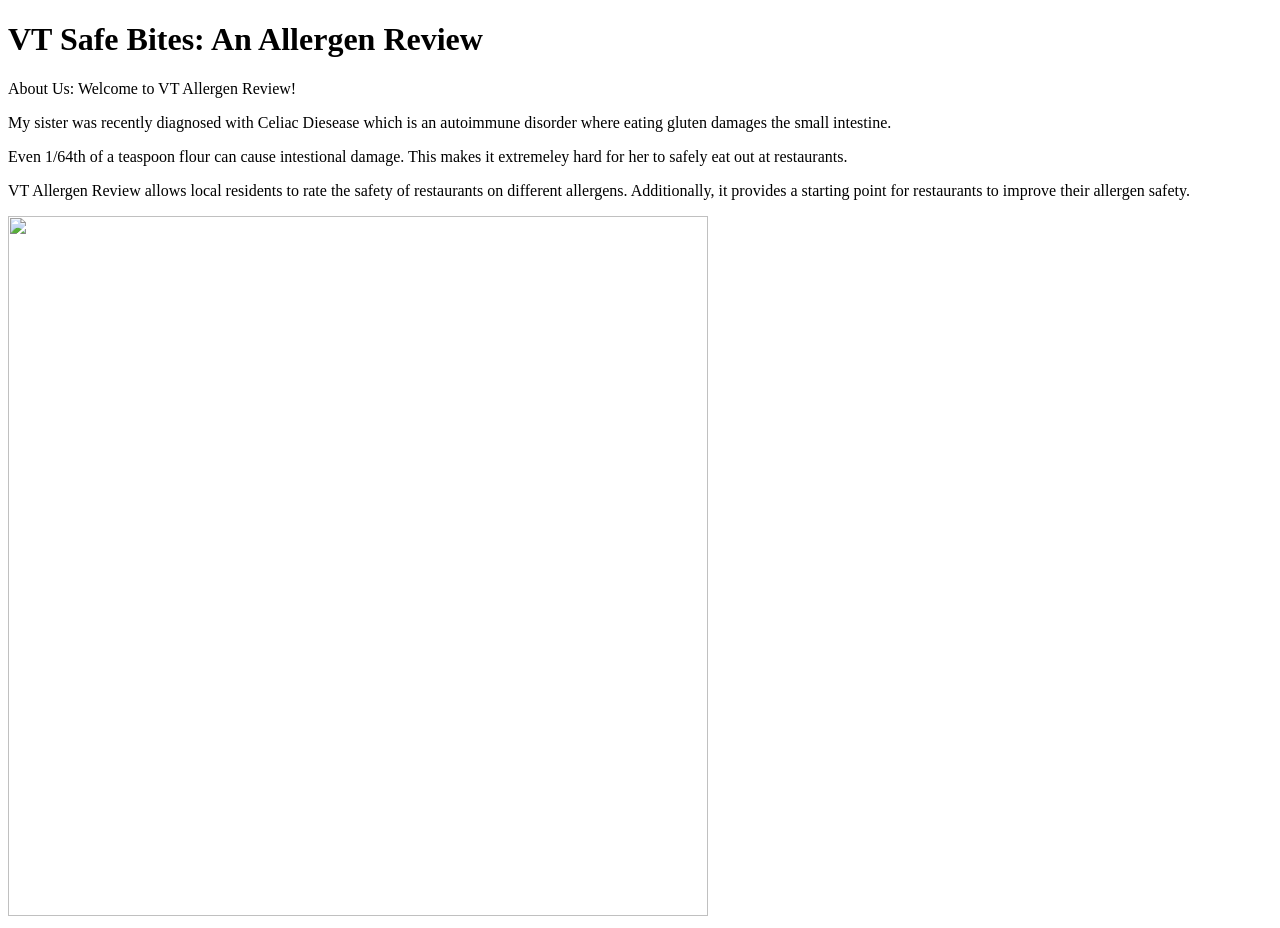
==== index.html @ b988948b "coded my first website page" ====
<!DOCTYPE html>
<html>
    <head> </head>
    <body> 
        <h1>VT Safe Bites: An Allergen Review</h1>
        <p>About Us: Welcome to VT Allergen Review!
        </p>
        <P> My sister was recently diagnosed with Celiac Diesease which is an autoimmune disorder where eating gluten damages the small intestine. </P>
        <P> Even 1/64th of a teaspoon flour can cause intestional damage. This makes it extremeley hard for her to safely eat out at restaurants. 
        </P>
        <P> VT Allergen Review allows local residents to rate the safety of restaurants on different allergens. Additionally, it provides a starting point for restaurants to improve their allergen safety. </P>
        <img
        src="https://www.webstaurantstore.com/uploads/blog/2023/9/infographic_allergens.jpg" width="700" height="700"
        />

    </body>
</html>
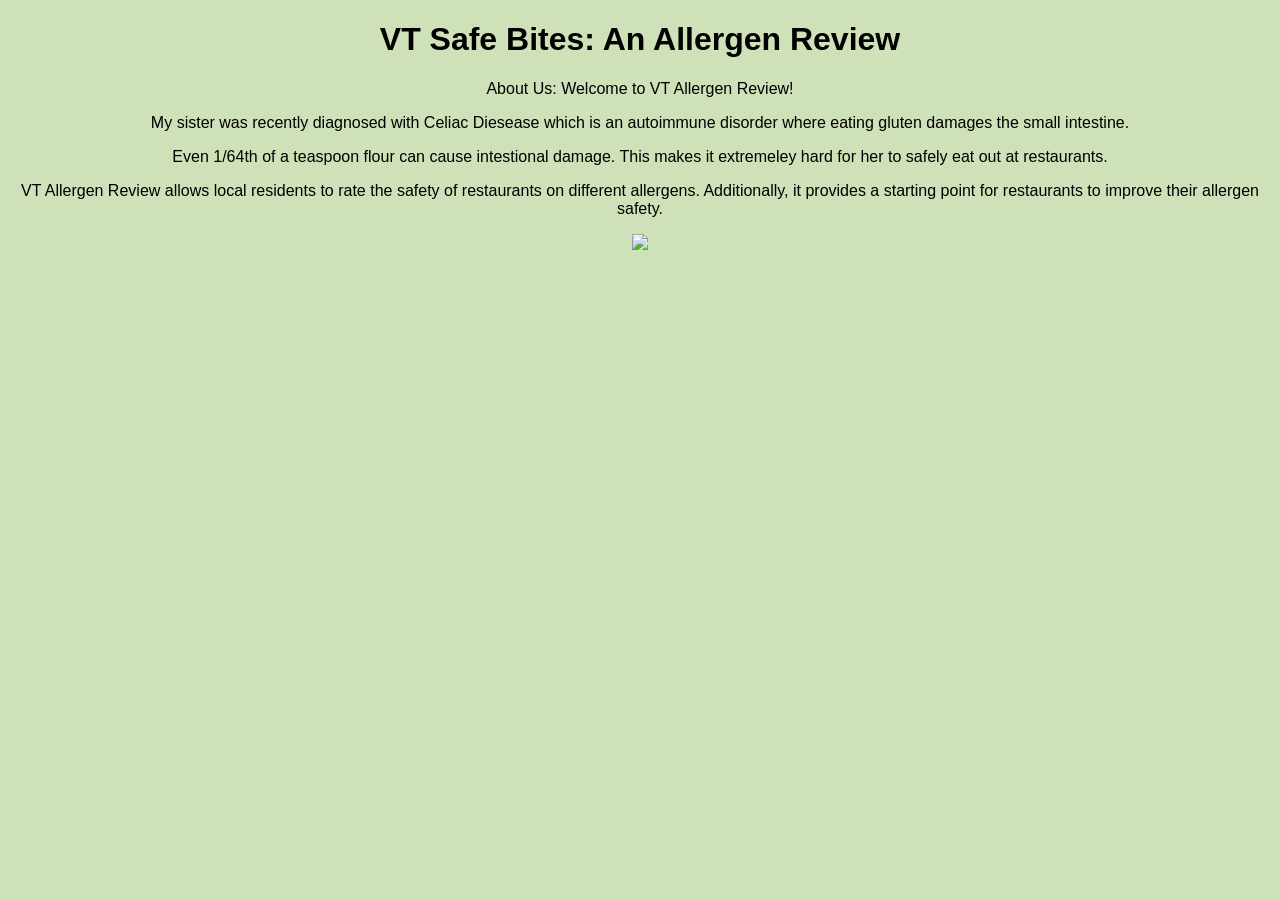
==== commit 0817862f: "finished website" ====
--- a/index.html
+++ b/index.html
@@ -1,6 +1,8 @@
 <!DOCTYPE html>
 <html>
-    <head> </head>
+    <head> 
+        <link rel="stylesheet" href="style.css" />
+    </head>
     <body> 
         <h1>VT Safe Bites: An Allergen Review</h1>
         <p>About Us: Welcome to VT Allergen Review!
@@ -10,7 +12,7 @@
         </P>
         <P> VT Allergen Review allows local residents to rate the safety of restaurants on different allergens. Additionally, it provides a starting point for restaurants to improve their allergen safety. </P>
         <img
-        src="https://www.webstaurantstore.com/uploads/blog/2023/9/infographic_allergens.jpg" width="700" height="700"
+        src="https://www.webstaurantstore.com/uploads/blog/2023/9/infographic_allergens.jpg" 
         />
 
     </body>
--- a/style.css
+++ b/style.css
@@ -0,0 +1,8 @@
+img {
+    width: 200px;
+}
+body {
+    text-align: center;
+    font-family: 'Arial';
+    background: #cfe1b9
+}
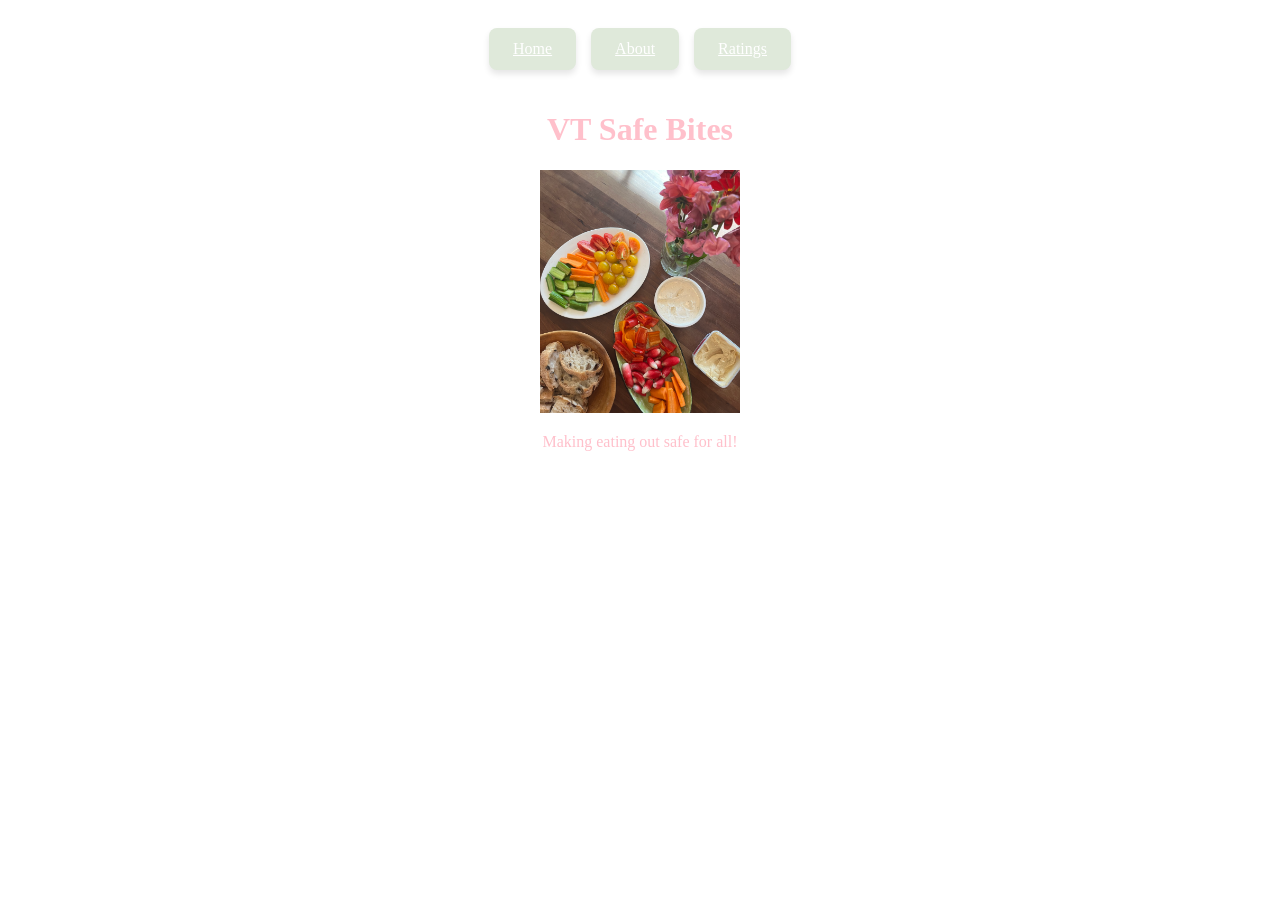
==== commit fc09665f: "finished" ====
--- a/index.html
+++ b/index.html
@@ -4,16 +4,19 @@
         <link rel="stylesheet" href="style.css" />
     </head>
     <body> 
-        <h1>VT Safe Bites: An Allergen Review</h1>
-        <p>About Us: Welcome to VT Allergen Review!
-        </p>
-        <P> My sister was recently diagnosed with Celiac Diesease which is an autoimmune disorder where eating gluten damages the small intestine. </P>
-        <P> Even 1/64th of a teaspoon flour can cause intestional damage. This makes it extremeley hard for her to safely eat out at restaurants. 
-        </P>
-        <P> VT Allergen Review allows local residents to rate the safety of restaurants on different allergens. Additionally, it provides a starting point for restaurants to improve their allergen safety. </P>
-        <img
-        src="https://www.webstaurantstore.com/uploads/blog/2023/9/infographic_allergens.jpg" 
-        />
+        <nav class="nav-container">
+  <a href="index.html" class="nav-btn">Home</a>
+  <a href="about.html" class="nav-btn">About</a>
+  <a href="ratings.html" class="nav-btn">Ratings</a>
+</nav>
+        <h1>VT Safe Bites</h1>
 
+        <img src="IMG_2285.jpg"> 
+        <p> Making eating out safe for all!</p>
+       
+</body>
+</html>
+    
     </body>
+
 </html>
--- a/style.css
+++ b/style.css
@@ -3,6 +3,51 @@
 }
 body {
     text-align: center;
-    font-family: 'Arial';
-    background: #cfe1b9
+     font-family: "Playfair Display", serif;
+  font-optical-sizing: auto;
+  font-weight: 400;
+  font-style: normal;
+    color: pink;
 }
+/* Container to space out the buttons */
+.nav-container {
+  display: flex;
+  gap: 15px; /* Adds space between buttons */
+  justify-content: center; /* Centers buttons horizontally */
+  padding: 20px;
+}
+
+/* Base button styling */
+.nav-btn {
+  /* Layout & Sizing */
+  display: inline-block;
+  padding: 12px 24px;
+  
+  /* Colors & Appearance */
+  background-color: #dfe9da; /* Modern indigo color */
+  color: #ffffff;            /* Text color */
+  border-radius: 8px;        /* Soft rounded corners */
+  
+  /* Typography */
+   font-family: "Playfair Display", serif;
+  font-optical-sizing: auto;
+  font-weight: <weight>;
+  font-style: normal;
+  
+  /* Smooth Hover Transition */
+  transition: all 0.3s ease;
+  box-shadow: 0 4px 6px rgba(0, 0, 0, 0.1);
+}
+
+/* Hover Effect (When mouse moves over the button) */
+.nav-btn:hover {
+  background-color: #f6f7f3; /* Slightly darker indigo */
+  transform: translateY(-2px); /* Moves button up slightly */
+  box-shadow: 0 6px 12px rgba(0, 0, 0, 0.15);
+}
+
+/* Active Effect (When clicking down on the button) */
+.nav-btn:active {
+  transform: translateY(0);
+  box-shadow: 0 2px 4px rgba(0, 0, 0, 0.1);
+}
